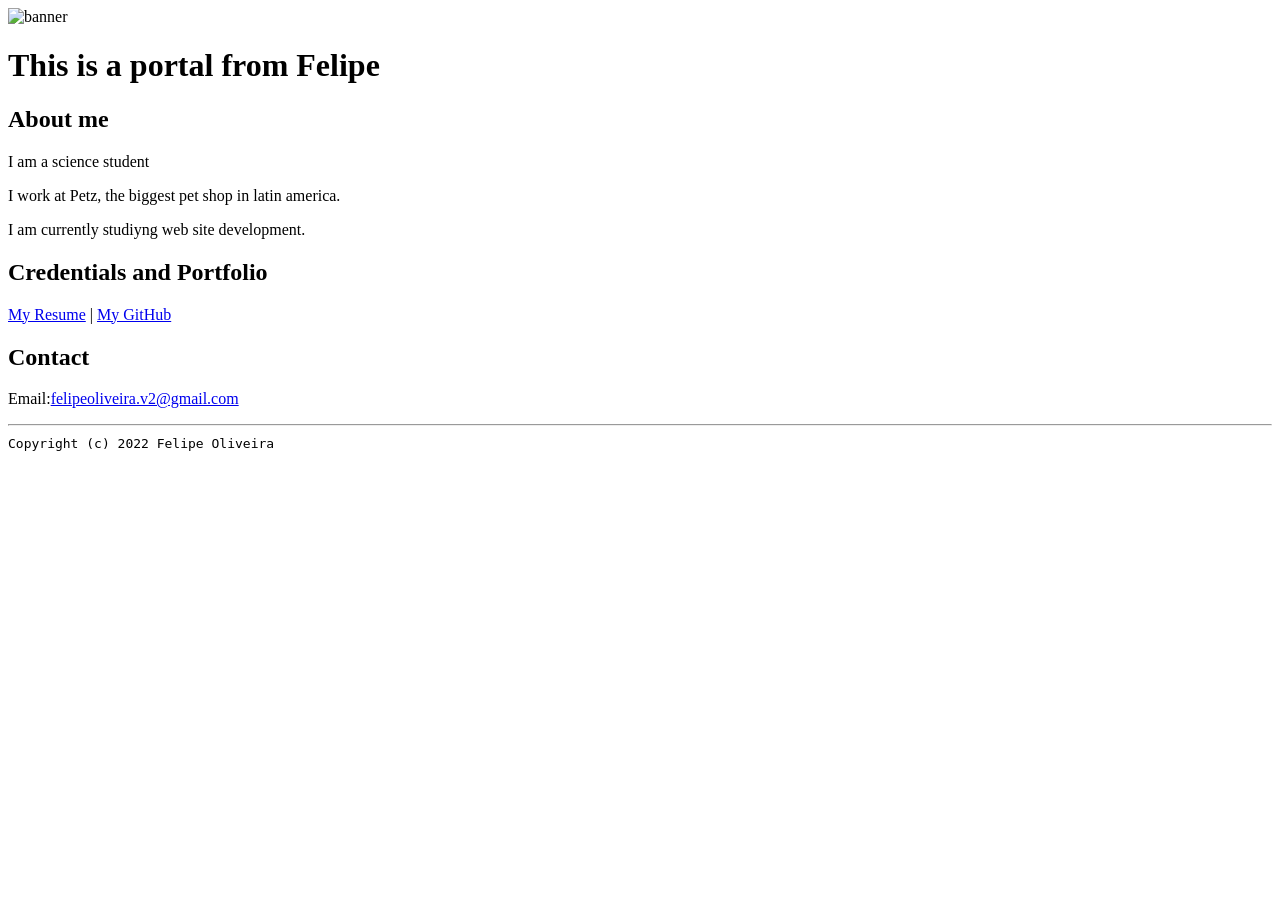
==== index.html @ 081c694b "Add files via upload" ====
<!doctype html>

<!-- this is a comment for human! -->

<html lang="en">

  <header>
      <title>F'portal</title>
      <link rel="stylesheet" href="css/master.css">
      <link rel="FaviconIcon" href="favicon.ico" type "image/x-icon">
      <link rel="shortcut" href="favicon.ico" type="image/x-icon">
      <meta name="viewport" contenc="width=device-width, initial-scale=1, shrink-to-fit=no">
      <meta name="name" content="Felipe Resume">
    <!--  <meta name="robots" content="noindex. nofollow"> -->
  </header>

  <body>
      <img src="images/banner.jpg" width="75%" alt="banner">
      <h1>This is a portal from Felipe</h1>
      <h2>About me</h2>
      <p>I am a science student</p>
      <p>I work at Petz, the biggest pet shop in latin america.</p>
      <p>I am currently studiyng web site development.</p>

      <h2>Credentials and Portfolio</h2>
      <p><a href="resume.html">My Resume</a> | <a href="http://github.com">My GitHub</a></p>

      <h2>Contact</h2>
      <p>Email:<a href="mailto:felipeoliveira.v2@gmail.com">felipeoliveira.v2@gmail.com<a/></p>

  </body>

  <footer>
      <hr>
      <code>Copyright (c) 2022 Felipe Oliveira</code>

  </footer>

</html>
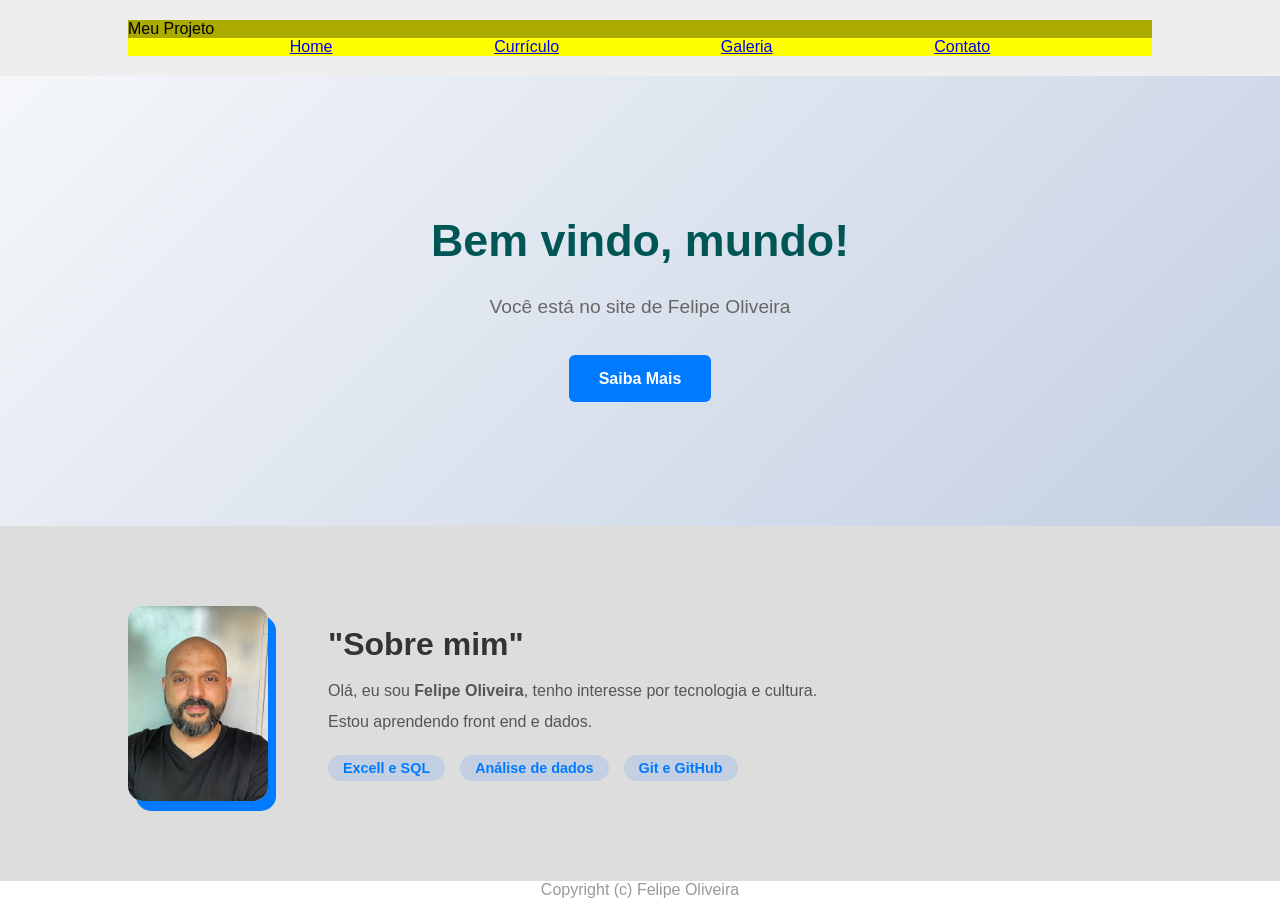
==== commit 3303ae4e: "Nomes de componentes ajustados para método BEM" ====
--- a/index.html
+++ b/index.html
@@ -1,39 +1,60 @@
-<!doctype html>
+<!DOCTYPE HTML> 
+<html lang = "pt-pt">
+<head>
+    <meta charset = "UTF-8">
+    <meta name = "viewport" content = "width=device-width, inicial-scale=1.0">
+    <title>Sítio Felipe Oliveira</title>
+    <link rel="stylesheet" href="css/style.css">
+</head>
 
-<!-- this is a comment for human! -->
+<body>
+    <header class="navbar">
+        <div class="navbar__logo">Meu Projeto</div>
+        <nav> 
+            <ul class="navbar__list">
+                <li><a href="/index.html">Home </a></li>
+                <li><a href="#algo">Currículo</a></li>
+                <li><a href="/galeria.html">Galeria</a></li>
+                <li><a href="#algo" id="bt-contato">Contato</a></li>
+            </ul>
+        </nav>
+    </header> 
+    
+    <main>
+        <section class="hero" >
+            <div class="hero__content" >
+                <h1 class="hero__title"> Bem vindo, mundo!</h1>
+                <p class="hero__text"> Você está no site de Felipe Oliveira</p>
+                <a href="#Curriculo" class="hero__button">Saiba Mais</a>
+            </div>
+        </section> 
 
-<html lang="en">
-
-  <header>
-      <title>F'portal</title>
-      <link rel="stylesheet" href="css/master.css">
-      <link rel="FaviconIcon" href="favicon.ico" type "image/x-icon">
-      <link rel="shortcut" href="favicon.ico" type="image/x-icon">
-      <meta name="viewport" contenc="width=device-width, initial-scale=1, shrink-to-fit=no">
-      <meta name="name" content="Felipe Resume">
-    <!--  <meta name="robots" content="noindex. nofollow"> -->
-  </header>
-
-  <body>
-      <img src="images/banner.jpg" width="75%" alt="banner">
-      <h1>This is a portal from Felipe</h1>
-      <h2>About me</h2>
-      <p>I am a science student</p>
-      <p>I work at Petz, the biggest pet shop in latin america.</p>
-      <p>I am currently studiyng web site development.</p>
-
-      <h2>Credentials and Portfolio</h2>
-      <p><a href="resume.html">My Resume</a> | <a href="http://github.com">My GitHub</a></p>
-
-      <h2>Contact</h2>
-      <p>Email:<a href="mailto:felipeoliveira.v2@gmail.com">felipeoliveira.v2@gmail.com<a/></p>
-
-  </body>
-
-  <footer>
-      <hr>
-      <code>Copyright (c) 2022 Felipe Oliveira</code>
-
-  </footer>
-
-</html>
+        <section id="about" class="about">
+            <div class="about__container">
+                <div class="about__image">
+                    <img src="assets/portrait.jpg" alt="Meu retrato">
+                </div>
+                <div class="about__text">
+                    <h2>"Sobre mim"</h2>
+                    <p>
+                        Olá, eu sou <strong>Felipe Oliveira</strong>, tenho interesse por tecnologia e cultura.
+                    </p>
+                    <p>
+                        Estou aprendendo front end e dados.
+                    </p>
+                    <div class ="about__skills">
+                        <ul>
+                            <li> Excell e SQL </li>
+                            <li> Análise de dados </li>
+                            <li> Git e GitHub </li>
+                        </ul>
+                    </div>
+                </div>
+            </div>                    
+        </section>          
+    </main>
+    <footer>
+        <code id="botton">Copyright (c) Felipe Oliveira</c></code>
+    </footer>
+</body>
+</html>
--- a/css/style.css
+++ b/css/style.css
@@ -0,0 +1,193 @@
+/* Ajuste geral de margens */
+* {
+    margin:0;
+    padding:0;
+    box-sizing: border-box;
+    font-family:'segoe UI', Tahoma, Geneva, Verdana, sans-serif;
+}
+
+/*Header*/
+.navbar{
+    display: block; /*Displays an element as a block-level flex container*/
+    justify-content: center; /*Items will have space between them*/ 
+    align-items: center;
+    padding: 20px 10%;
+    background-color: #eeeeee;
+    box-shadow: 0 2px 10px rgba(0,0,0,0.6);
+}
+
+.navbar__logo{
+    background-color: #aa0;
+}
+
+.navbar__list{
+    display: flex ;
+    justify-content: space-evenly;
+    list-style: none ; /* Remove list bullets */
+    background-color: yellow;
+}
+
+.navbar__links li{
+    background-color: #ccc;
+    margin-left: 30px;
+
+}
+
+.navbar__links a{
+    text-decoration:none;
+    color: #404;
+    transition: 0.5s;
+}
+
+.navbar_links a:hover{
+    color: #007bff;
+}
+
+
+.hero {
+    height: 50vh;
+    display: flex;
+    justify-content: center;
+    align-items: center;
+    text-align: center;
+    background: linear-gradient(135deg, #f5f7fa 0%, #c3cfe2 100%);
+    padding: 0 20px;
+}
+
+.hero__content h1{
+    font-size: 2.8rem;
+    color: #055;
+    margin-bottom: 30px;
+}
+
+.hero__content p{
+    font-size: 1.2rem;
+    color:#666;
+    margin-bottom:52px;
+}
+
+.hero__button {
+    padding: 15px 30px;
+    background-color:#007bff;
+    color:white;
+    text-decoration: none;
+    border-radius: 6px;
+    font-weight: bold;
+    transition: 0.6s;
+
+}
+
+.hero__button:hover{
+    color:#0046a3;
+}
+
+.about {
+    padding: 40px 10%;
+    background-color: #ddd;
+}
+
+.about__skills{
+    display:flex; /* Ativa o modo de caixa flexível*/ 
+    flex-direction: row; /* Deixar os itens em linha */
+    justify-content: space-between; 
+    align-items: center;
+    gap: 50px; /* Espaço entre a imagem e o texto*/
+    max-width: 1200px; 
+    margin: 0 auto;
+}
+
+.about {
+    padding: 80px 10%;
+}
+
+.about__container {
+    display: flex;
+    align-items: center;
+    gap: 60px;
+    max-width: 1200px;
+    margin: 0 auto;
+
+
+}
+.about__image {
+    flex: 1;
+    text-align: left;
+    background-color:#c3cfe2;
+    width: 100%;
+    max-width: 140px;
+    border-radius: 15px; /* Bordas arredondadas*/
+    box-shadow: 8px 10px 0px #007bff; /*Um de design*/
+    display: flex;
+    justify-content: center;
+}
+
+.about__image img{
+    width: 100%;
+    border-radius: 15px;
+}
+
+.about__text {
+    flex: 1; /* Faz o texto ocupar o espaço disponível */
+    text-align: left;
+}
+
+.about__text h2 {
+    font-size: 2rem;
+    margin-bottom: 20px;
+    color: #333;
+}
+
+.about__text p {
+    font-size: 1rem;
+    line-height: 1;
+    color: #555;
+    margin-bottom: 15px;
+}
+    
+.about__skills ul {
+    display: flex;
+    list-style: none;
+    gap: 15px;
+    margin-top: 10px;
+}
+
+.about__skills li {
+    background:#c3cfe2;
+    color: #007bff;
+    padding: 5px 15px;
+    border-radius: 20px;
+    font-size: 0.9rem;
+    font-weight:bold;
+}
+
+#botton {
+    display: flex;
+    justify-content: center;
+    color:#999;
+}
+
+
+
+/* Para quando tela < 768px (tables e celulares)*/
+@media (max-width: 768px) {
+    .about__container{
+        flex-direction: column; /* muda linha para coluna*/
+        text-align: center;     /* Centraliza o texto*/
+    }   gap: 30px;              /* Diminui o espaço entre os elementos*/
+
+    .about__img{
+        justify-content: center;/* Centraliza a imagem horizontalmente */
+    }
+
+    .about__text{
+        text-align: center;     /* Centraliza texto*/
+    }
+
+    .hero__content h1{
+        font-size: 2.2rem;      /* Diminui o título*/
+    }
+
+    .navbar__links{
+        display: none;          /* Esconder o menu */
+    }
+} 
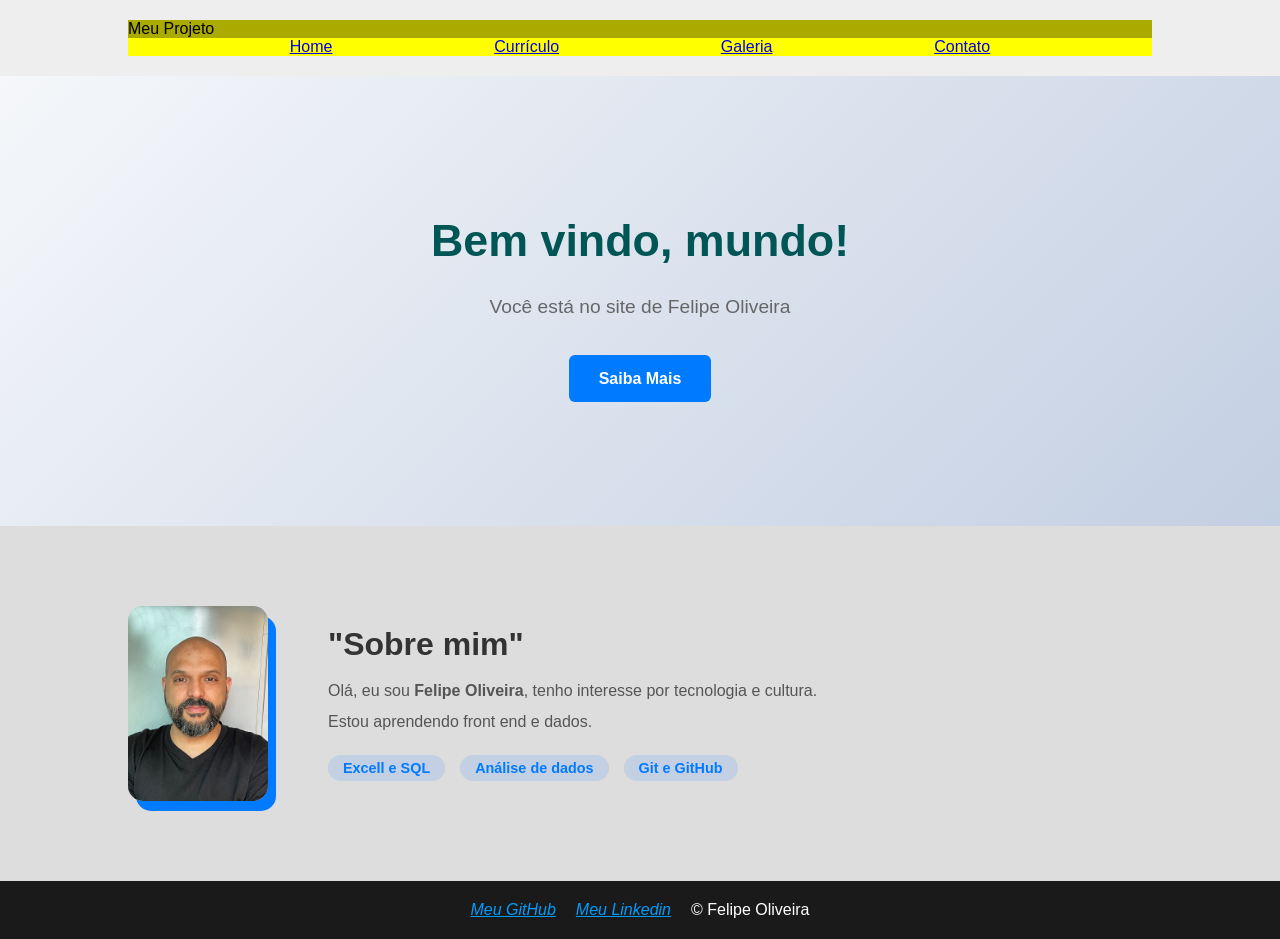
==== commit 86771002: "Atualização estável com galeria teste." ====
--- a/index.html
+++ b/index.html
@@ -1,9 +1,10 @@
 <!DOCTYPE HTML> 
-<html lang = "pt-pt">
+<html lang = "pt-br">
 <head>
+    <link rel="icon" href="assets/favicon.png" type = "image/png">
     <meta charset = "UTF-8">
     <meta name = "viewport" content = "width=device-width, inicial-scale=1.0">
-    <title>Sítio Felipe Oliveira</title>
+    <title>Felipe Oliveira</title>
     <link rel="stylesheet" href="css/style.css">
 </head>
 
@@ -53,8 +54,14 @@
             </div>                    
         </section>          
     </main>
+
     <footer>
-        <code id="botton">Copyright (c) Felipe Oliveira</c></code>
+        <footer class="foot">
+            <div class="footer__socials">
+                <a href="https://www.felipeolv2.github.io" target="blank" class="footer_link" aria-label="Meu GitHub"><i>Meu GitHub</i></a>
+                <a href="https://www.linkedin.com/in/feliperibasdeoliveira/" target="blank" class="footer_link" aria-label="Meu linkedin"><i>Meu Linkedin</i></a>     
+                <p>&copy Felipe Oliveira</p>
+            </div>
     </footer>
 </body>
 </html>
--- a/css/style.css
+++ b/css/style.css
@@ -166,6 +166,39 @@
     color:#999;
 }
 
+.gallery {
+    text-align: center;
+    background-color: #0046a3;
+}
+
+.gallery__grid{
+    display: grid;
+    grid-template-columns: auto auto;
+    gap: 20px;
+    margin-top: 40px;
+    background-color: #007bff;
+}
+
+.gallery__grid img{
+    max-width: 80%;
+    max-height: 250px;
+}
+
+.foot{
+    background-color: #1a1a1a;
+    color: #fff;
+    padding: 20px 10% 20px;
+}
+
+.footer__socials{
+    display: flex;
+    justify-content: center;
+    gap: 20px;
+}
+
+.footer__socials a{
+    color:#009dff;
+}
 
 
 /* Para quando tela < 768px (tables e celulares)*/
@@ -173,7 +206,8 @@
     .about__container{
         flex-direction: column; /* muda linha para coluna*/
         text-align: center;     /* Centraliza o texto*/
-    }   gap: 30px;              /* Diminui o espaço entre os elementos*/
+        gap: 30px;              /* Diminui o espaço entre os elementos*/
+    }
 
     .about__img{
         justify-content: center;/* Centraliza a imagem horizontalmente */
@@ -190,4 +224,12 @@
     .navbar__links{
         display: none;          /* Esconder o menu */
     }
-} +
+    /*footer*/
+    .footer__socials{
+        flex-direction: column;
+        text-align: center;
+        gap: 30px;
+    }
+} 
+
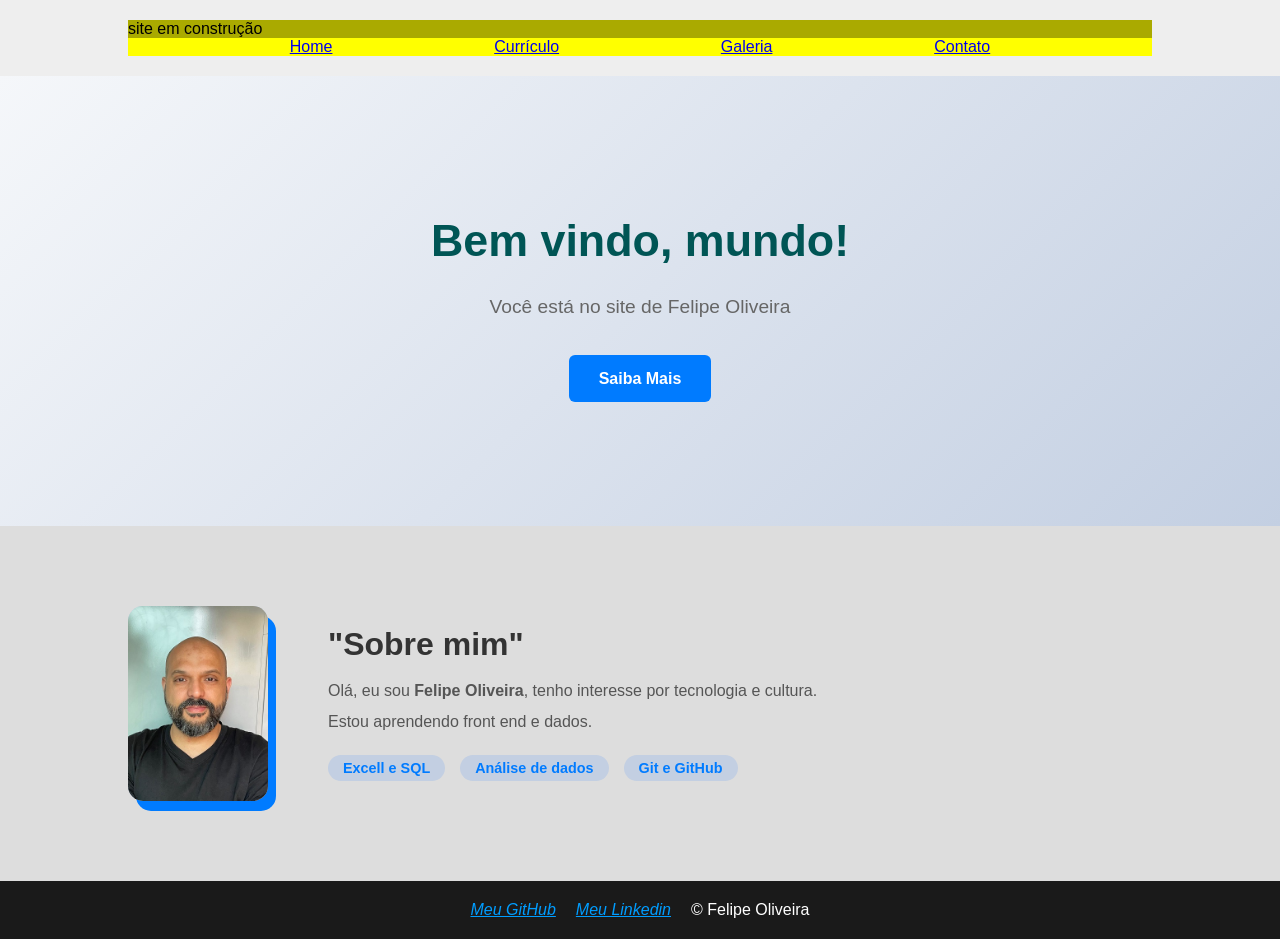
==== commit 9a81aab9: "Teste depois de mudar o nome do repositório" ====
--- a/index.html
+++ b/index.html
@@ -10,7 +10,7 @@
 
 <body>
     <header class="navbar">
-        <div class="navbar__logo">Meu Projeto</div>
+        <div class="navbar__logo">site em construção</div>
         <nav> 
             <ul class="navbar__list">
                 <li><a href="/index.html">Home </a></li>
